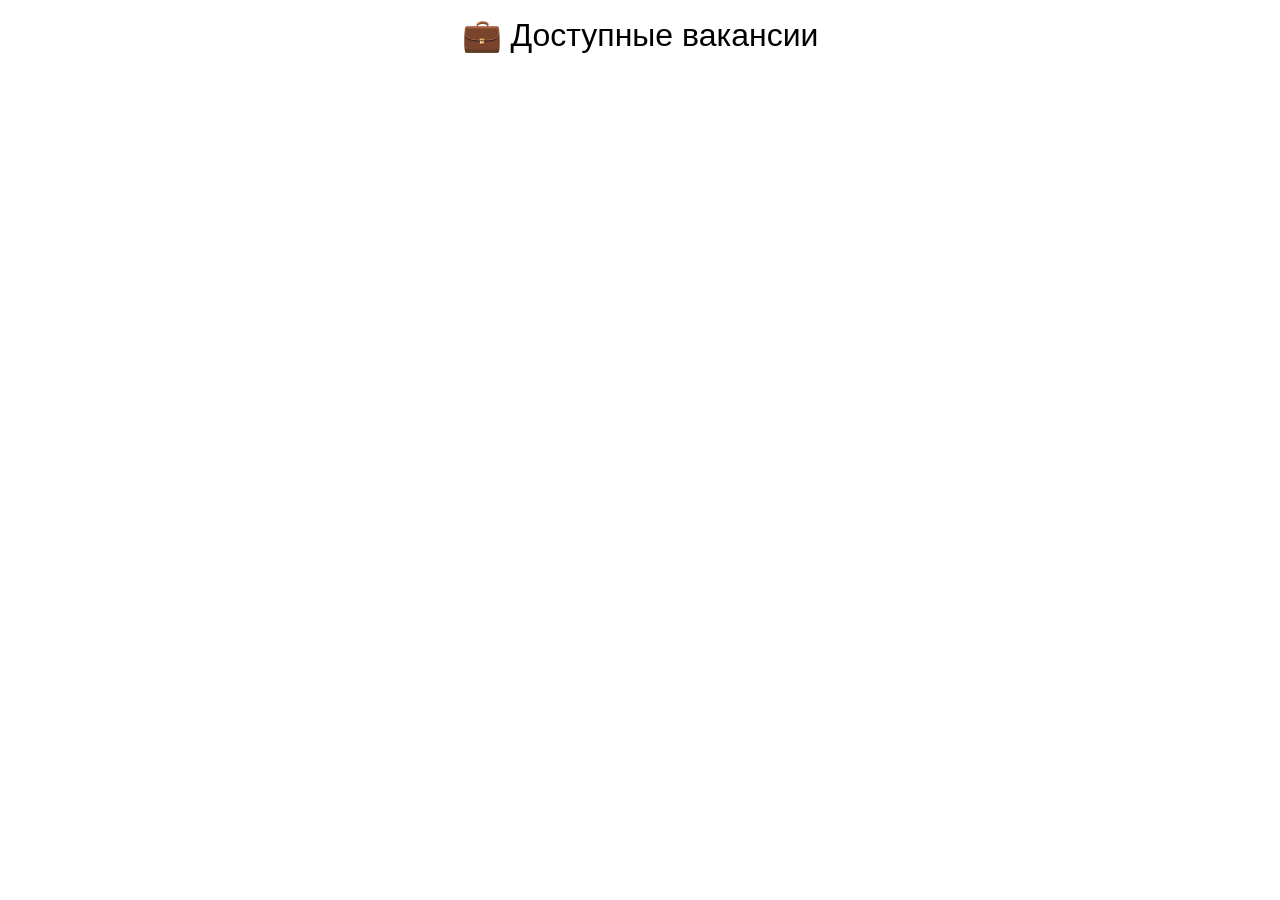
==== index.html @ b45d067c "Move web app files to repo root Co-authored-by: Qwen-Coder <qwen-coder@alibabacloud.com>" ====
<!DOCTYPE html>
<html lang="ru">
<head>
    <meta charset="UTF-8">
    <meta name="viewport" content="width=device-width, initial-scale=1.0, maximum-scale=1.0, user-scalable=no">
    <title>Рекрутинг - Вакансии</title>
    <script src="https://telegram.org/js/telegram-web-app.js"></script>
    <link href="https://cdn.jsdelivr.net/npm/bootstrap@5.3.0/dist/css/bootstrap.min.css" rel="stylesheet">
    <link rel="stylesheet" href="style.css">
</head>
<body>
    <div class="container py-3">
        <!-- Главная страница - список вакансий -->
        <div id="vacancies-page">
            <h2 class="mb-4 text-center">💼 Доступные вакансии</h2>
            <div id="vacancies-list" class="vacancies-list"></div>
        </div>

        <!-- Страница отклика -->
        <div id="apply-page" style="display: none;">
            <h2 class="mb-4 text-center">📝 Отклик на вакансию</h2>
            <form id="apply-form">
                <input type="hidden" id="vacancy-id" name="vacancy_id">
                
                <div class="mb-3">
                    <label class="form-label">👤 Ваше имя</label>
                    <input type="text" class="form-control" id="name" required>
                </div>
                
                <div class="mb-3">
                    <label class="form-label">📞 Телефон</label>
                    <input type="tel" class="form-control" id="phone" required>
                </div>
                
                <div class="mb-3">
                    <label class="form-label">💼 Опыт работы</label>
                    <textarea class="form-control" id="experience" rows="3" placeholder="Расскажите о своём опыте..."></textarea>
                </div>
                
                <div class="mb-3">
                    <label class="form-label">📄 Ссылка на резюме (необязательно)</label>
                    <input type="url" class="form-control" id="resume_link" placeholder="https://...">
                </div>
                
                <div class="d-grid gap-2">
                    <button type="submit" class="btn btn-primary btn-lg">✅ Отправить отклик</button>
                    <button type="button" class="btn btn-secondary" onclick="showVacancies()">← Назад к вакансиям</button>
                </div>
            </form>
        </div>

        <!-- Страница подтверждения -->
        <div id="success-page" style="display: none;">
            <div class="text-center py-5">
                <div class="display-1">✅</div>
                <h3 class="mt-3">Отклик отправлен!</h3>
                <p class="text-muted">Мы свяжемся с вами в ближайшее время</p>
                <button class="btn btn-primary mt-3" onclick="showVacancies()">← К вакансиям</button>
            </div>
        </div>
    </div>

    <script src="app.js"></script>
</body>
</html>
---- style.css ----
/* Стиль для Telegram Web App */
:root {
    --tg-theme-bg-color: #ffffff;
    --tg-theme-text-color: #000000;
    --tg-theme-hint-color: #999999;
    --tg-theme-link-color: #2481cc;
    --tg-theme-button-color: #2481cc;
    --tg-theme-button-text-color: #ffffff;
}

body {
    background-color: var(--tg-theme-bg-color);
    color: var(--tg-theme-text-color);
    font-family: -apple-system, BlinkMacSystemFont, 'Segoe UI', Roboto, Helvetica, Arial, sans-serif;
}

.vacancy-card {
    background: var(--tg-theme-bg-color);
    border: 1px solid #e0e0e0;
    border-radius: 12px;
    padding: 16px;
    margin-bottom: 12px;
    transition: transform 0.2s, box-shadow 0.2s;
}

.vacancy-card:hover {
    transform: translateY(-2px);
    box-shadow: 0 4px 12px rgba(0, 0, 0, 0.1);
}

.vacancy-title {
    font-size: 18px;
    font-weight: 600;
    margin-bottom: 8px;
    color: var(--tg-theme-text-color);
}

.vacancy-salary {
    color: var(--tg-theme-link-color);
    font-weight: 500;
    margin-bottom: 8px;
}

.vacancy-description {
    color: var(--tg-theme-text-color);
    opacity: 0.8;
    font-size: 14px;
    line-height: 1.5;
}

.btn-primary {
    background-color: var(--tg-theme-button-color);
    border-color: var(--tg-theme-button-color);
}

.btn-primary:hover {
    background-color: var(--tg-theme-button-color);
    opacity: 0.9;
}

.form-control, .form-control:focus {
    background-color: var(--tg-theme-bg-color);
    color: var(--tg-theme-text-color);
    border-color: #e0e0e0;
}

.form-control::placeholder {
    color: var(--tg-theme-hint-color);
}

.text-muted {
    color: var(--tg-theme-hint-color) !important;
}

/* Анимации */
.fade-in {
    animation: fadeIn 0.3s ease-in;
}

@keyframes fadeIn {
    from { opacity: 0; }
    to { opacity: 1; }
}

/* Загрузка */
.loading {
    text-align: center;
    padding: 40px;
}

.spinner {
    width: 40px;
    height: 40px;
    border: 4px solid #f3f3f3;
    border-top: 4px solid var(--tg-theme-button-color);
    border-radius: 50%;
    animation: spin 1s linear infinite;
    margin: 0 auto;
}

@keyframes spin {
    0% { transform: rotate(0deg); }
    100% { transform: rotate(360deg); }
}
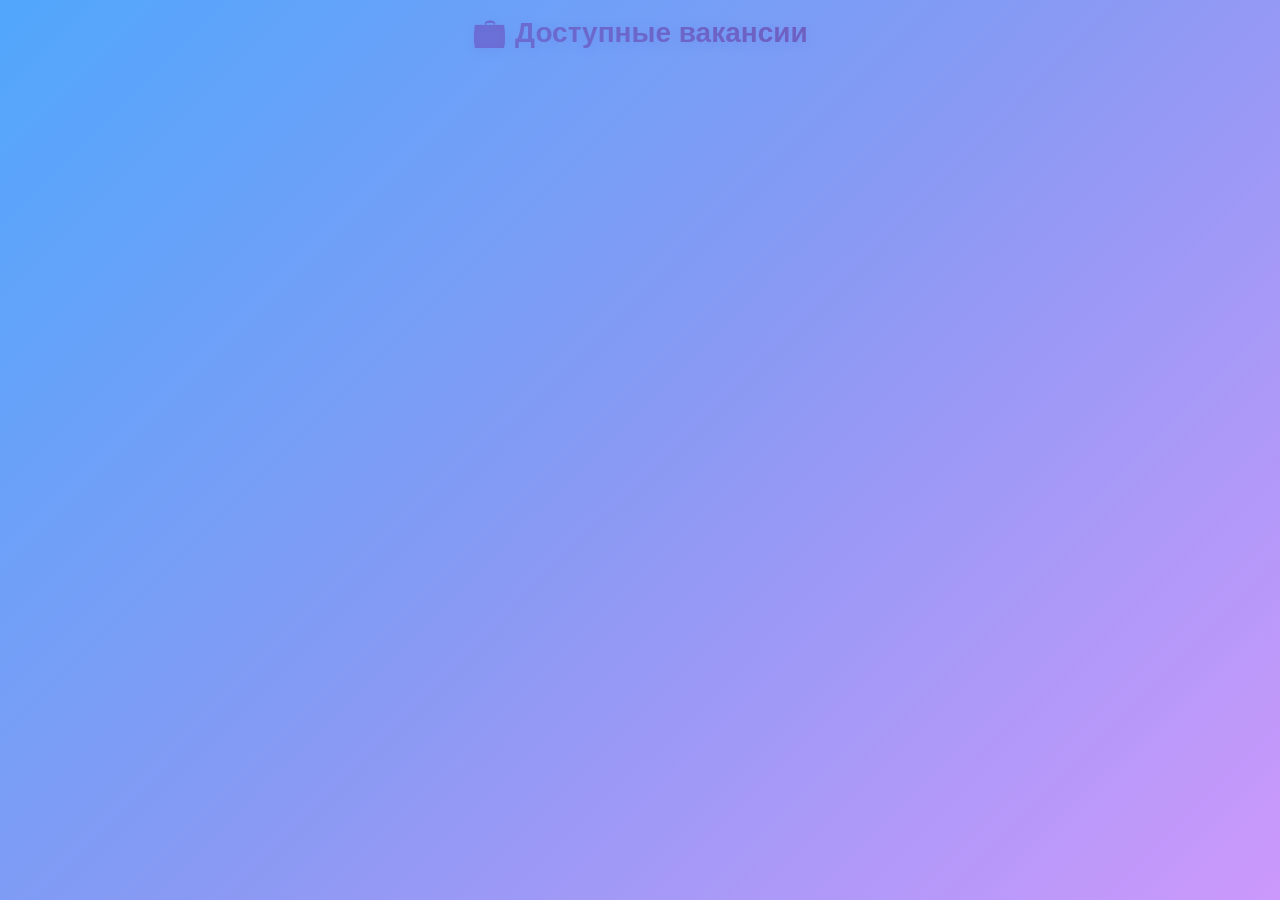
==== commit 22409fa5: "Add beautiful qualification form with animated gradient background Co-authored-by: Qwen-Coder <qwen-" ====
--- a/index.html
+++ b/index.html
@@ -6,56 +6,104 @@
     <title>Рекрутинг - Вакансии</title>
     <script src="https://telegram.org/js/telegram-web-app.js"></script>
     <link href="https://cdn.jsdelivr.net/npm/bootstrap@5.3.0/dist/css/bootstrap.min.css" rel="stylesheet">
+    <link rel="stylesheet" href="https://cdnjs.cloudflare.com/ajax/libs/font-awesome/6.4.0/css/all.min.css">
     <link rel="stylesheet" href="style.css">
 </head>
 <body>
+    <div class="animated-bg"></div>
     <div class="container py-3">
         <!-- Главная страница - список вакансий -->
         <div id="vacancies-page">
-            <h2 class="mb-4 text-center">💼 Доступные вакансии</h2>
+            <h2 class="mb-4 text-center title-gradient">💼 Доступные вакансии</h2>
             <div id="vacancies-list" class="vacancies-list"></div>
         </div>
 
-        <!-- Страница отклика -->
-        <div id="apply-page" style="display: none;">
-            <h2 class="mb-4 text-center">📝 Отклик на вакансию</h2>
-            <form id="apply-form">
-                <input type="hidden" id="vacancy-id" name="vacancy_id">
-                
-                <div class="mb-3">
-                    <label class="form-label">👤 Ваше имя</label>
-                    <input type="text" class="form-control" id="name" required>
+        <!-- Страница квалификации -->
+        <div id="qualification-page" style="display: none;">
+            <div class="qualification-card">
+                <div class="progress-bar">
+                    <div class="progress-fill" id="progress-fill"></div>
+                </div>
+                <div class="step-indicator">
+                    <span id="step-current">1</span> / <span id="step-total">5</span>
                 </div>
                 
-                <div class="mb-3">
-                    <label class="form-label">📞 Телефон</label>
-                    <input type="tel" class="form-control" id="phone" required>
+                <!-- Шаг 1: Имя -->
+                <div class="qualification-step" id="step-1">
+                    <div class="step-icon">👤</div>
+                    <h3 class="step-title">Как вас зовут?</h3>
+                    <input type="text" class="qual-input" id="qual-name" placeholder="Введите ваше имя">
+                    <button class="btn-next" onclick="nextStep(1)">Далее →</button>
                 </div>
-                
-                <div class="mb-3">
-                    <label class="form-label">💼 Опыт работы</label>
-                    <textarea class="form-control" id="experience" rows="3" placeholder="Расскажите о своём опыте..."></textarea>
+
+                <!-- Шаг 2: Телефон -->
+                <div class="qualification-step" id="step-2" style="display: none;">
+                    <div class="step-icon">📞</div>
+                    <h3 class="step-title">Ваш телефон</h3>
+                    <input type="tel" class="qual-input" id="qual-phone" placeholder="+7 (___) ___-__-__">
+                    <button class="btn-next" onclick="nextStep(2)">Далее →</button>
                 </div>
-                
-                <div class="mb-3">
-                    <label class="form-label">📄 Ссылка на резюме (необязательно)</label>
-                    <input type="url" class="form-control" id="resume_link" placeholder="https://...">
+
+                <!-- Шаг 3: Опыт -->
+                <div class="qualification-step" id="step-3" style="display: none;">
+                    <div class="step-icon">💼</div>
+                    <h3 class="step-title">Ваш опыт работы</h3>
+                    <textarea class="qual-input qual-textarea" id="qual-experience" placeholder="Расскажите о своём опыте..."></textarea>
+                    <div class="btn-row">
+                        <button class="btn-prev" onclick="prevStep(3)">← Назад</button>
+                        <button class="btn-next" onclick="nextStep(3)">Далее →</button>
+                    </div>
                 </div>
-                
-                <div class="d-grid gap-2">
-                    <button type="submit" class="btn btn-primary btn-lg">✅ Отправить отклик</button>
-                    <button type="button" class="btn btn-secondary" onclick="showVacancies()">← Назад к вакансиям</button>
+
+                <!-- Шаг 4: График -->
+                <div class="qualification-step" id="step-4" style="display: none;">
+                    <div class="step-icon">📅</div>
+                    <h3 class="step-title">Желаемый график</h3>
+                    <div class="options-grid">
+                        <div class="option-card" onclick="selectOption('schedule', 'full')">
+                            <span class="option-icon">🕐</span>
+                            <span>Полный день (5/2)</span>
+                        </div>
+                        <div class="option-card" onclick="selectOption('schedule', 'part')">
+                            <span class="option-icon">⏰</span>
+                            <span>Частичная занятость</span>
+                        </div>
+                        <div class="option-card" onclick="selectOption('schedule', 'remote')">
+                            <span class="option-icon">🏠</span>
+                            <span>Удалённо</span>
+                        </div>
+                        <div class="option-card" onclick="selectOption('schedule', 'flexible')">
+                            <span class="option-icon">📊</span>
+                            <span>Гибкий график</span>
+                        </div>
+                    </div>
+                    <input type="hidden" id="qual-schedule">
+                    <div class="btn-row">
+                        <button class="btn-prev" onclick="prevStep(4)">← Назад</button>
+                        <button class="btn-next" onclick="nextStep(4)">Далее →</button>
+                    </div>
                 </div>
-            </form>
+
+                <!-- Шаг 5: Зарплата -->
+                <div class="qualification-step" id="step-5" style="display: none;">
+                    <div class="step-icon">💰</div>
+                    <h3 class="step-title">Желаемая зарплата</h3>
+                    <input type="number" class="qual-input" id="qual-salary" placeholder="50000">
+                    <div class="btn-row">
+                        <button class="btn-prev" onclick="prevStep(5)">← Назад</button>
+                        <button class="btn-submit" onclick="submitApplication()">✅ Отправить</button>
+                    </div>
+                </div>
+            </div>
         </div>
 
         <!-- Страница подтверждения -->
         <div id="success-page" style="display: none;">
-            <div class="text-center py-5">
-                <div class="display-1">✅</div>
-                <h3 class="mt-3">Отклик отправлен!</h3>
-                <p class="text-muted">Мы свяжемся с вами в ближайшее время</p>
-                <button class="btn btn-primary mt-3" onclick="showVacancies()">← К вакансиям</button>
+            <div class="success-card">
+                <div class="success-icon">✅</div>
+                <h3 class="success-title">Отклик отправлен!</h3>
+                <p class="success-text">Мы свяжемся с вами в ближайшее время</p>
+                <button class="btn-primary-custom" onclick="showVacancies()">← К вакансиям</button>
             </div>
         </div>
     </div>
--- a/style.css
+++ b/style.css
@@ -6,12 +6,37 @@
     --tg-theme-link-color: #2481cc;
     --tg-theme-button-color: #2481cc;
     --tg-theme-button-text-color: #ffffff;
+    --gradient-start: #667eea;
+    --gradient-mid: #764ba2;
+    --gradient-end: #f093fb;
 }
 
 body {
-    background-color: var(--tg-theme-bg-color);
+    background: linear-gradient(135deg, var(--gradient-start) 0%, var(--gradient-mid) 50%, var(--gradient-end) 100%);
+    min-height: 100vh;
     color: var(--tg-theme-text-color);
     font-family: -apple-system, BlinkMacSystemFont, 'Segoe UI', Roboto, Helvetica, Arial, sans-serif;
+    position: relative;
+    overflow-x: hidden;
+}
+
+.animated-bg {
+    position: fixed;
+    top: 0;
+    left: 0;
+    width: 100%;
+    height: 100%;
+    background: linear-gradient(-45deg, #667eea, #764ba2, #f093fb, #4facfe);
+    background-size: 400% 400%;
+    animation: gradientShift 15s ease infinite;
+    z-index: -1;
+    opacity: 0.9;
+}
+
+@keyframes gradientShift {
+    0% { background-position: 0% 50%; }
+    50% { background-position: 100% 50%; }
+    100% { background-position: 0% 50%; }
 }
 
 .vacancy-card {
@@ -102,3 +127,251 @@
     0% { transform: rotate(0deg); }
     100% { transform: rotate(360deg); }
 }
+
+/* Заголовок с градиентом */
+.title-gradient {
+    background: linear-gradient(135deg, #667eea 0%, #764ba2 100%);
+    -webkit-background-clip: text;
+    -webkit-text-fill-color: transparent;
+    background-clip: text;
+    font-weight: 700;
+    font-size: 28px;
+    text-shadow: 0 2px 10px rgba(102, 126, 234, 0.3);
+}
+
+/* Карточка квалификации */
+.qualification-card {
+    background: rgba(255, 255, 255, 0.95);
+    backdrop-filter: blur(20px);
+    border-radius: 24px;
+    padding: 30px 20px;
+    box-shadow: 0 20px 60px rgba(0, 0, 0, 0.3);
+    animation: slideUp 0.5s ease-out;
+}
+
+@keyframes slideUp {
+    from {
+        opacity: 0;
+        transform: translateY(30px);
+    }
+    to {
+        opacity: 1;
+        transform: translateY(0);
+    }
+}
+
+/* Прогресс бар */
+.progress-bar {
+    width: 100%;
+    height: 6px;
+    background: rgba(0, 0, 0, 0.1);
+    border-radius: 10px;
+    overflow: hidden;
+    margin-bottom: 10px;
+}
+
+.progress-fill {
+    height: 100%;
+    background: linear-gradient(90deg, #667eea, #764ba2);
+    border-radius: 10px;
+    transition: width 0.4s ease;
+    width: 20%;
+}
+
+.step-indicator {
+    text-align: center;
+    color: #667eea;
+    font-weight: 600;
+    margin-bottom: 25px;
+    font-size: 14px;
+}
+
+/* Шаг квалификации */
+.qualification-step {
+    animation: fadeIn 0.4s ease;
+}
+
+.step-icon {
+    font-size: 60px;
+    text-align: center;
+    margin-bottom: 15px;
+    animation: bounce 2s infinite;
+}
+
+@keyframes bounce {
+    0%, 100% { transform: translateY(0); }
+    50% { transform: translateY(-10px); }
+}
+
+.step-title {
+    text-align: center;
+    font-size: 22px;
+    font-weight: 600;
+    color: #333;
+    margin-bottom: 25px;
+}
+
+/* Поля ввода */
+.qual-input {
+    width: 100%;
+    padding: 16px 20px;
+    border: 2px solid rgba(102, 126, 234, 0.3);
+    border-radius: 16px;
+    font-size: 16px;
+    background: rgba(255, 255, 255, 0.9);
+    transition: all 0.3s ease;
+    margin-bottom: 20px;
+    box-sizing: border-box;
+}
+
+.qual-input:focus {
+    outline: none;
+    border-color: #667eea;
+    box-shadow: 0 0 20px rgba(102, 126, 234, 0.4);
+    transform: translateY(-2px);
+}
+
+.qual-textarea {
+    min-height: 120px;
+    resize: vertical;
+}
+
+/* Кнопки */
+.btn-row {
+    display: flex;
+    gap: 10px;
+    justify-content: space-between;
+    margin-top: 15px;
+}
+
+.btn-next, .btn-prev, .btn-submit {
+    padding: 14px 24px;
+    border: none;
+    border-radius: 12px;
+    font-size: 16px;
+    font-weight: 600;
+    cursor: pointer;
+    transition: all 0.3s ease;
+    flex: 1;
+}
+
+.btn-next {
+    background: linear-gradient(135deg, #667eea, #764ba2);
+    color: white;
+}
+
+.btn-next:hover {
+    transform: translateY(-2px);
+    box-shadow: 0 10px 30px rgba(102, 126, 234, 0.4);
+}
+
+.btn-prev {
+    background: rgba(0, 0, 0, 0.1);
+    color: #333;
+}
+
+.btn-prev:hover {
+    background: rgba(0, 0, 0, 0.15);
+}
+
+.btn-submit {
+    background: linear-gradient(135deg, #11998e, #38ef7d);
+    color: white;
+}
+
+.btn-submit:hover {
+    transform: translateY(-2px);
+    box-shadow: 0 10px 30px rgba(17, 153, 142, 0.4);
+}
+
+/* Сетка опций */
+.options-grid {
+    display: grid;
+    grid-template-columns: repeat(2, 1fr);
+    gap: 12px;
+    margin-bottom: 20px;
+}
+
+.option-card {
+    background: rgba(255, 255, 255, 0.8);
+    border: 2px solid rgba(102, 126, 234, 0.3);
+    border-radius: 16px;
+    padding: 20px 15px;
+    text-align: center;
+    cursor: pointer;
+    transition: all 0.3s ease;
+}
+
+.option-card:hover {
+    border-color: #667eea;
+    background: rgba(102, 126, 234, 0.1);
+    transform: translateY(-3px);
+}
+
+.option-card.selected {
+    border-color: #667eea;
+    background: linear-gradient(135deg, rgba(102, 126, 234, 0.2), rgba(118, 75, 162, 0.2));
+    box-shadow: 0 5px 20px rgba(102, 126, 234, 0.3);
+}
+
+.option-icon {
+    font-size: 32px;
+    display: block;
+    margin-bottom: 8px;
+}
+
+/* Карточка успеха */
+.success-card {
+    background: rgba(255, 255, 255, 0.95);
+    backdrop-filter: blur(20px);
+    border-radius: 24px;
+    padding: 40px 20px;
+    text-align: center;
+    box-shadow: 0 20px 60px rgba(0, 0, 0, 0.3);
+    animation: slideUp 0.5s ease-out;
+}
+
+.success-icon {
+    font-size: 80px;
+    margin-bottom: 15px;
+    animation: successPop 0.6s ease-out;
+}
+
+@keyframes successPop {
+    0% { transform: scale(0); }
+    50% { transform: scale(1.2); }
+    100% { transform: scale(1); }
+}
+
+.success-title {
+    font-size: 24px;
+    font-weight: 700;
+    background: linear-gradient(135deg, #11998e, #38ef7d);
+    -webkit-background-clip: text;
+    -webkit-text-fill-color: transparent;
+    background-clip: text;
+    margin-bottom: 10px;
+}
+
+.success-text {
+    color: #666;
+    font-size: 16px;
+    margin-bottom: 25px;
+}
+
+.btn-primary-custom {
+    background: linear-gradient(135deg, #667eea, #764ba2);
+    color: white;
+    border: none;
+    padding: 14px 30px;
+    border-radius: 12px;
+    font-size: 16px;
+    font-weight: 600;
+    cursor: pointer;
+    transition: all 0.3s ease;
+}
+
+.btn-primary-custom:hover {
+    transform: translateY(-2px);
+    box-shadow: 0 10px 30px rgba(102, 126, 234, 0.4);
+}
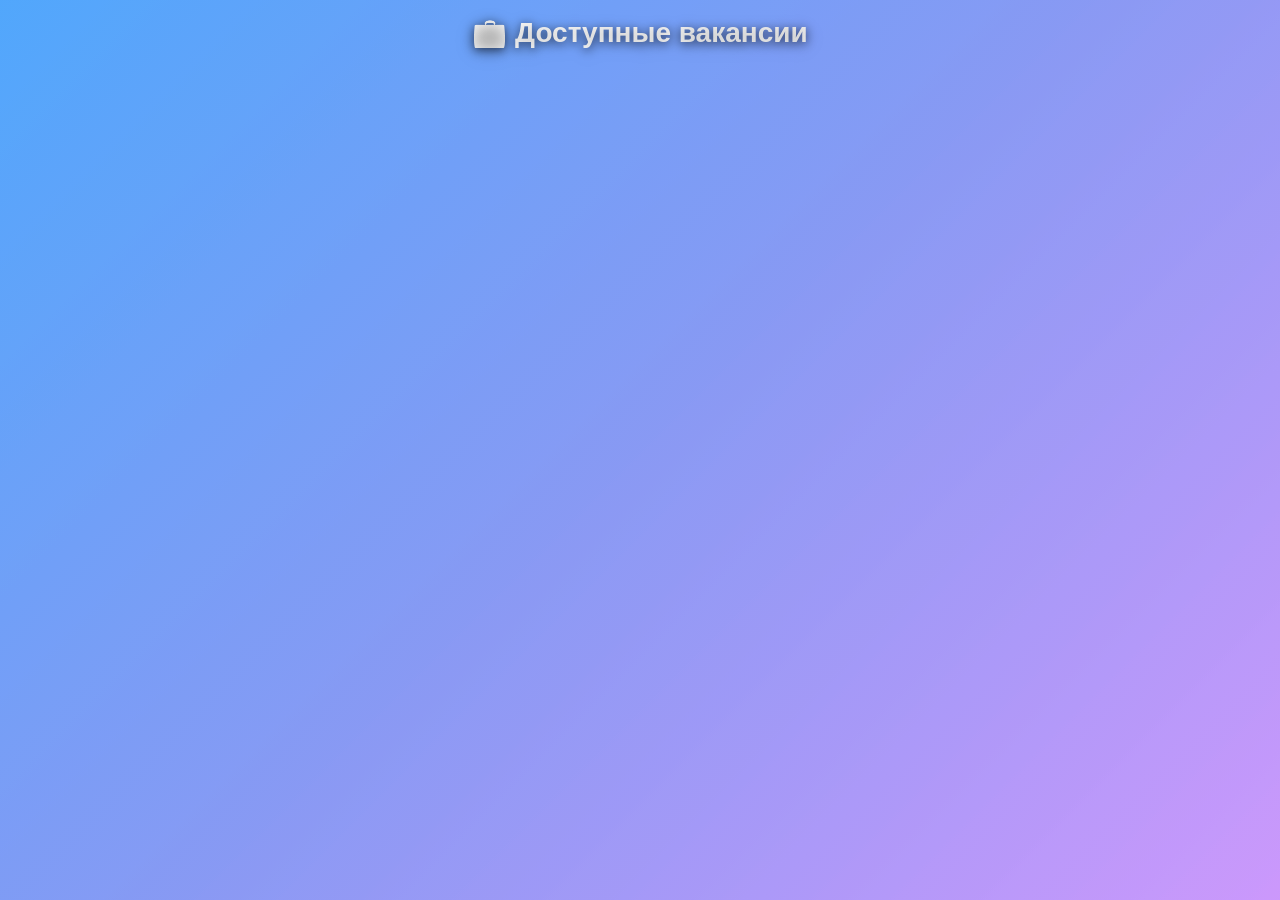
==== commit 5fce3c15: "Add cache busting version to CSS Co-authored-by: Qwen-Coder <qwen-coder@alibabacloud.com>" ====
--- a/index.html
+++ b/index.html
@@ -7,7 +7,7 @@
     <script src="https://telegram.org/js/telegram-web-app.js"></script>
     <link href="https://cdn.jsdelivr.net/npm/bootstrap@5.3.0/dist/css/bootstrap.min.css" rel="stylesheet">
     <link rel="stylesheet" href="https://cdnjs.cloudflare.com/ajax/libs/font-awesome/6.4.0/css/all.min.css">
-    <link rel="stylesheet" href="style.css">
+    <link rel="stylesheet" href="style.css?v=2">
 </head>
 <body>
     <div class="animated-bg"></div>
--- a/style.css
+++ b/style.css
@@ -11,13 +11,35 @@
     --gradient-end: #f093fb;
 }
 
+html, body {
+    width: 100%;
+    min-height: 100vh;
+    margin: 0;
+    padding: 0;
+    overflow-x: hidden;
+}
+
 body {
     background: linear-gradient(135deg, var(--gradient-start) 0%, var(--gradient-mid) 50%, var(--gradient-end) 100%);
-    min-height: 100vh;
     color: var(--tg-theme-text-color);
     font-family: -apple-system, BlinkMacSystemFont, 'Segoe UI', Roboto, Helvetica, Arial, sans-serif;
     position: relative;
-    overflow-x: hidden;
+}
+
+/* Адаптивный контейнер */
+.container {
+    max-width: 480px;
+    margin: 0 auto;
+    padding: 15px;
+    width: 100%;
+    box-sizing: border-box;
+}
+
+@media (max-width: 768px) {
+    .container {
+        max-width: 100%;
+        padding: 10px;
+    }
 }
 
 .animated-bg {
@@ -40,17 +62,22 @@
 }
 
 .vacancy-card {
-    background: var(--tg-theme-bg-color);
-    border: 1px solid #e0e0e0;
-    border-radius: 12px;
-    padding: 16px;
-    margin-bottom: 12px;
+    background: rgba(255, 255, 255, 0.95);
+    backdrop-filter: blur(10px);
+    border: 1px solid rgba(255, 255, 255, 0.5);
+    border-radius: 16px;
+    padding: 20px;
+    margin-bottom: 16px;
+    box-shadow: 0 8px 32px rgba(0, 0, 0, 0.2);
     transition: transform 0.2s, box-shadow 0.2s;
+    display: block;
+    opacity: 1;
+    visibility: visible;
 }
 
 .vacancy-card:hover {
-    transform: translateY(-2px);
-    box-shadow: 0 4px 12px rgba(0, 0, 0, 0.1);
+    transform: translateY(-4px);
+    box-shadow: 0 12px 40px rgba(0, 0, 0, 0.3);
 }
 
 .vacancy-title {
@@ -58,29 +85,48 @@
     font-weight: 600;
     margin-bottom: 8px;
     color: var(--tg-theme-text-color);
+    display: block;
 }
 
 .vacancy-salary {
-    color: var(--tg-theme-link-color);
+    color: #667eea;
     font-weight: 500;
     margin-bottom: 8px;
+    display: block;
 }
 
 .vacancy-description {
     color: var(--tg-theme-text-color);
-    opacity: 0.8;
     font-size: 14px;
     line-height: 1.5;
+    display: block;
+}
+
+/* Контейнер для вакансий */
+.vacancies-list {
+    display: block;
+    width: 100%;
+    min-height: 200px;
 }
 
 .btn-primary {
-    background-color: var(--tg-theme-button-color);
-    border-color: var(--tg-theme-button-color);
+    background: linear-gradient(135deg, #667eea, #764ba2) !important;
+    border: none !important;
+    color: white !important;
+    display: inline-block;
+    visibility: visible;
+    opacity: 1;
 }
 
 .btn-primary:hover {
-    background-color: var(--tg-theme-button-color);
-    opacity: 0.9;
+    background: linear-gradient(135deg, #5a6fd6, #6a4190) !important;
+    transform: translateY(-2px);
+    box-shadow: 0 8px 25px rgba(102, 126, 234, 0.4);
+}
+
+.btn-primary:disabled {
+    opacity: 0.6;
+    cursor: not-allowed;
 }
 
 .form-control, .form-control:focus {
@@ -130,13 +176,14 @@
 
 /* Заголовок с градиентом */
 .title-gradient {
-    background: linear-gradient(135deg, #667eea 0%, #764ba2 100%);
+    background: linear-gradient(135deg, #ffffff 0%, #f0f0f0 100%);
     -webkit-background-clip: text;
     -webkit-text-fill-color: transparent;
     background-clip: text;
     font-weight: 700;
     font-size: 28px;
-    text-shadow: 0 2px 10px rgba(102, 126, 234, 0.3);
+    text-shadow: 0 2px 15px rgba(0, 0, 0, 0.3);
+    filter: drop-shadow(0 2px 4px rgba(0, 0, 0, 0.5));
 }
 
 /* Карточка квалификации */
